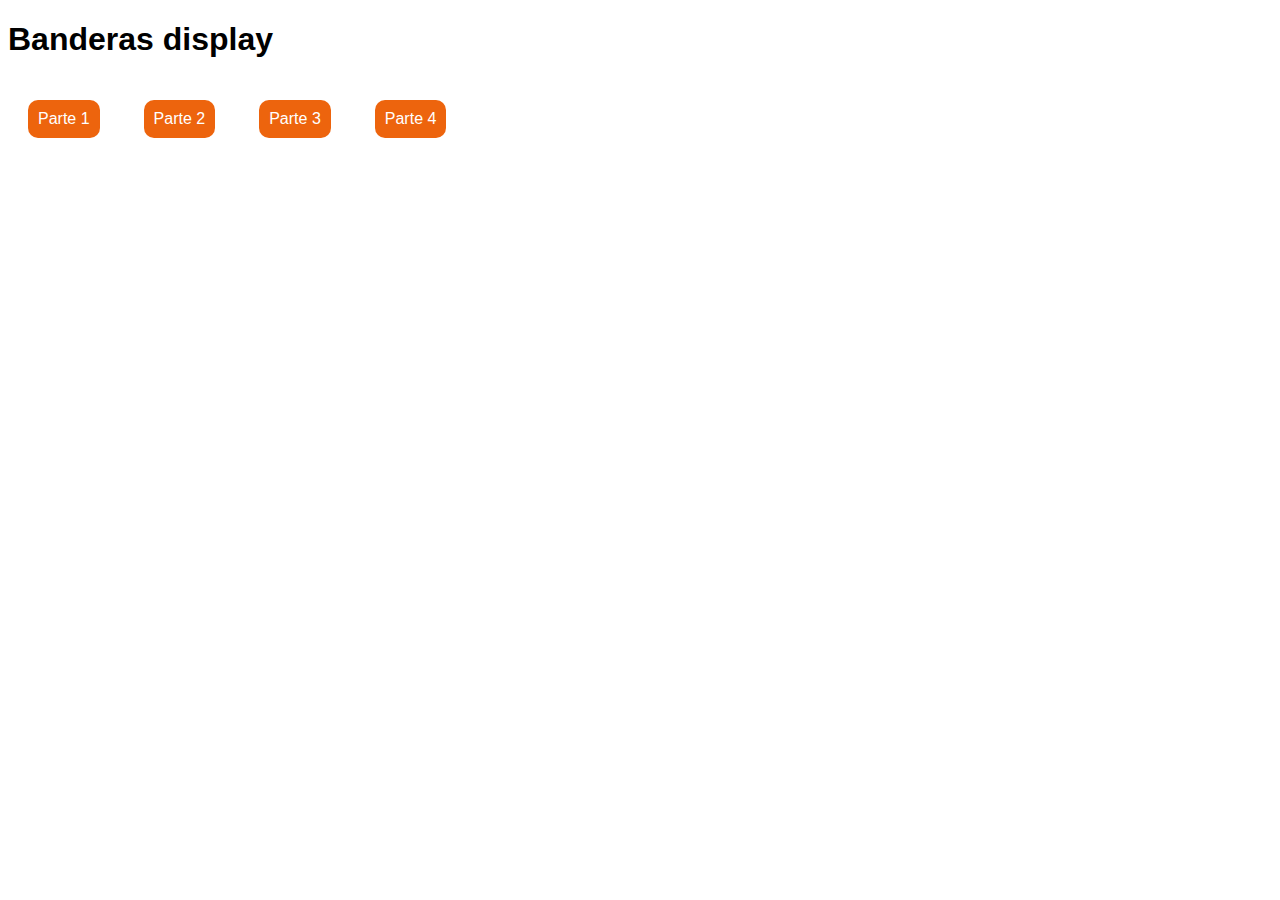
==== index.html @ d516c84f "ejercicio banderas con 4 partes" ====
<!DOCTYPE html>
<html>
  <head>
    <meta charset="utf-8">
    <title>Banderas display</title>
    <link rel="stylesheet" href="css/main.css">
  </head>
  <body>
      <h1>Banderas display</h1>

      <a href="Partes/Parte 1/index.html" target="_blank">Parte 1</a>
      <a href="Partes/Parte 2/index.html" target="_blank">Parte 2</a>
      <a href="Partes/Parte 3/index.html" target="_blank">Parte 3</a>
      <a href="Partes/Parte 4/index.html" target="_blank">Parte 4</a>
  </body>
</html>
---- css/main.css ----
h1 {
  font-family: helvetica;
}

a {
  font-family: helvetica;
  display: inline-block;
  margin: 20px;
  background: #ed640d;
  padding: 10px;
  text-decoration: none;
  color: #ffffff;
  border-radius: 10px;
}

a:hover {
  background-color: #2e322d;
  box-shadow: 0px 3px 0px #f5a200;
}
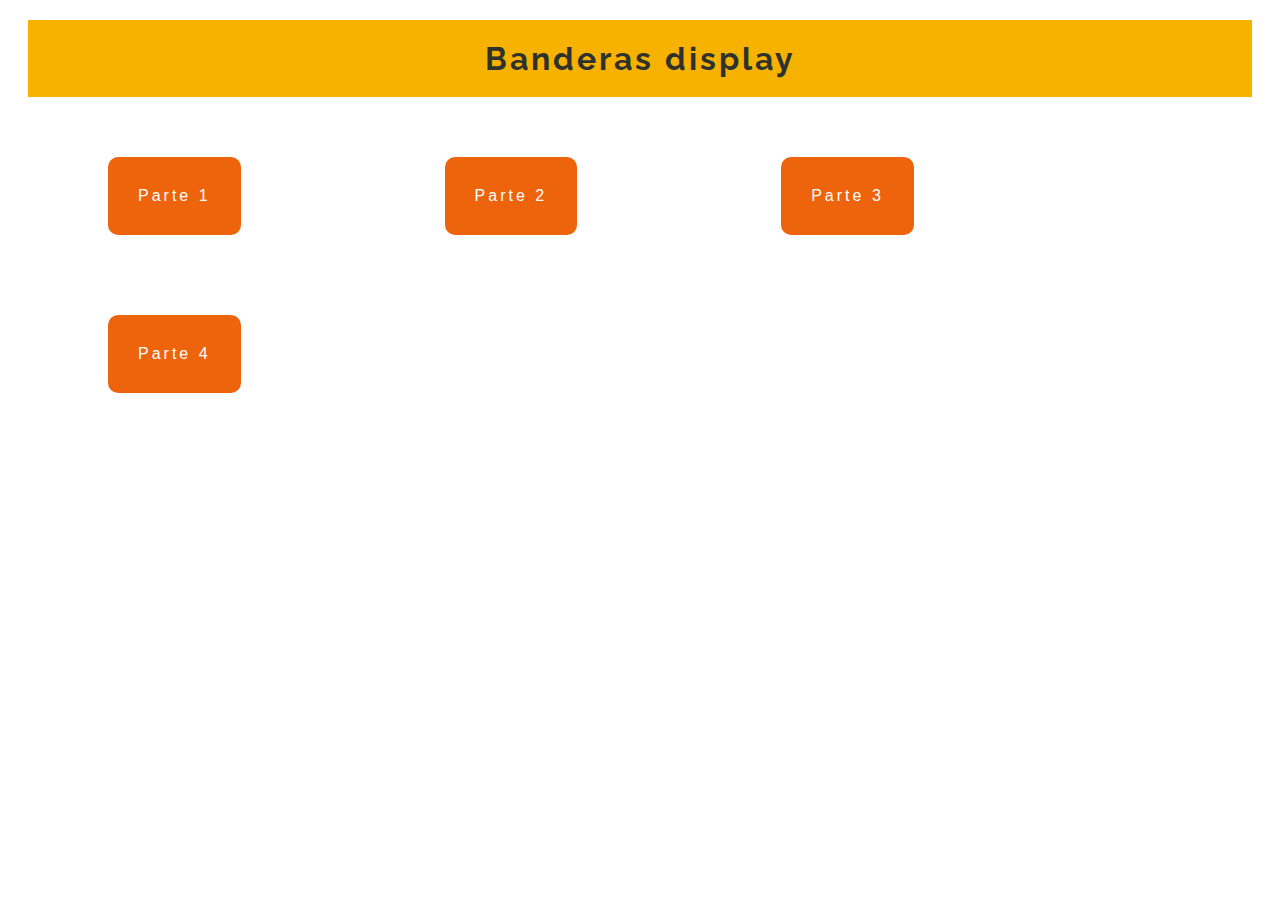
==== commit 5e4b7563: "agregue estilo al menu" ====
--- a/index.html
+++ b/index.html
@@ -4,6 +4,8 @@
     <meta charset="utf-8">
     <title>Banderas display</title>
     <link rel="stylesheet" href="css/main.css">
+    <link href="https://fonts.googleapis.com/css?family=Raleway" rel="stylesheet">
+    <link rel="shorcut icon" type="image/x-icon" href="assets/docs/favicon.ico">
   </head>
   <body>
       <h1>Banderas display</h1>
--- a/css/main.css
+++ b/css/main.css
@@ -1,19 +1,33 @@
 h1 {
-  font-family: helvetica;
+  font-family: 'Raleway', sans-serif;
+  color: #2e322d;
+  margin: 20px;
+  background-color: #f7b200;
+  padding: 20px;
+  text-align: center;
+  letter-spacing: 3px;
+
 }
 
 a {
   font-family: helvetica;
   display: inline-block;
-  margin: 20px;
+  align-content: center;
   background: #ed640d;
-  padding: 10px;
+  padding: 30px;
   text-decoration: none;
   color: #ffffff;
   border-radius: 10px;
+  margin: 40px 100px;
+  widows: 100%;
+  box-sizing: border-box;
+  letter-spacing: 3px;
+
+
 }
 
 a:hover {
   background-color: #2e322d;
   box-shadow: 0px 3px 0px #f5a200;
+  border-radius: 100px;
 }
